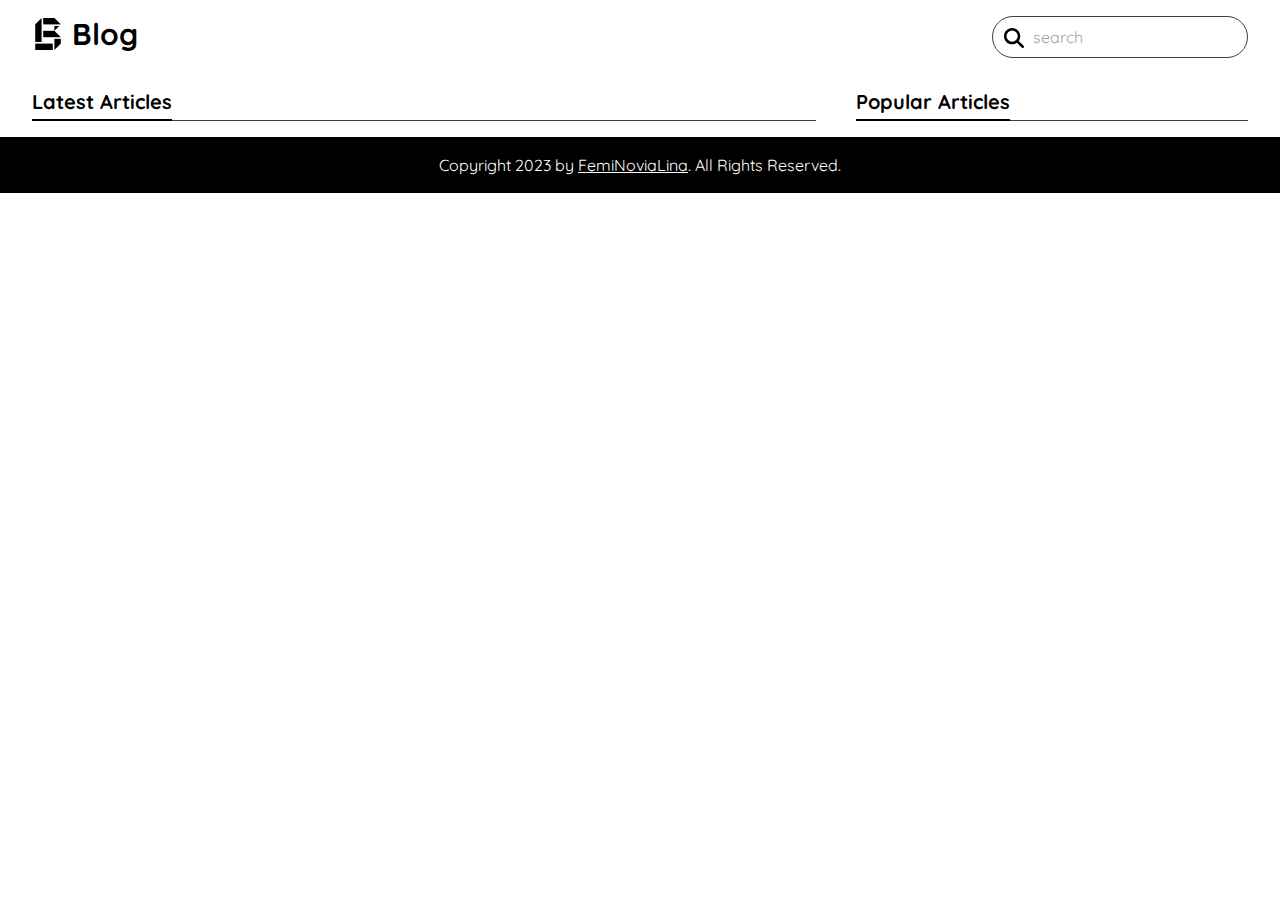
==== index.html @ 63a0fb05 "feat: create index structure" ====
<!DOCTYPE html>
<html lang="en">
<head>
    <meta charset="UTF-8">
    <meta name="viewport" content="width=device-width, initial-scale=1.0">
    <link rel="shortcut icon" href="assets/images/blog.ico" type="image/x-icon">
    <title>Blog</title>
    <link href="assets/styles/style.css" rel="stylesheet">
</head>
<body class="font-sans">
    <header class="sticky w-full px-8 py-4 flex justify-between flex-auto">
        <a href="/index.html" class="flex items-center">
            <img src="assets/images/blog-logo.png" alt="Blog Homepage" class="w-8 mr-2">
            <h1 class="text-3xl font-bold w-full">Blog</h1>
        </a>
        <div class="relative w-64">
            <input class="w-64 border pl-10 pr-6 py-2 rounded-full border-gray-700 absolute top-0 left-0" type="text" name="search" id="search" placeholder="search">
            <img src="assets/images/search.svg" alt="search" class="h-5 w-auto absolute top-3 left-3">
        </div>
    </header>
    <main class="mx-8 my-4 flex gap-x-10">
        <section class="basis-2/3">
            <h2 class="text-xl underline underline-offset-[10px] border-b border-gray-700 py-1 font-bold">Latest Articles</h2>
            <div id="latest"></div>
        </section>
        <aside class="basis-1/3">
            <h2 class="text-xl underline underline-offset-[10px] border-b border-gray-700 py-1 font-bold">Popular Articles</h2>
            <div id="popular"></div>
        </aside>
    </main>
    <footer class="w-full bg-black text-white p-4 text-center">
        Copyright 2023 by <a href="https://github.com/FemiNoviaLina" class="underline">FemiNoviaLina</a>. All Rights Reserved.
    </footer>
</body>
</html>
---- assets/styles/style.css ----
@import url('https://fonts.googleapis.com/css2?family=Quicksand:wght@400;700&display=swap');

/*
! tailwindcss v3.3.2 | MIT License | https://tailwindcss.com
*/

/*
1. Prevent padding and border from affecting element width. (https://github.com/mozdevs/cssremedy/issues/4)
2. Allow adding a border to an element by just adding a border-width. (https://github.com/tailwindcss/tailwindcss/pull/116)
*/

*,
::before,
::after {
  box-sizing: border-box;
  /* 1 */
  border-width: 0;
  /* 2 */
  border-style: solid;
  /* 2 */
  border-color: #e5e7eb;
  /* 2 */
}

::before,
::after {
  --tw-content: '';
}

/*
1. Use a consistent sensible line-height in all browsers.
2. Prevent adjustments of font size after orientation changes in iOS.
3. Use a more readable tab size.
4. Use the user's configured `sans` font-family by default.
5. Use the user's configured `sans` font-feature-settings by default.
6. Use the user's configured `sans` font-variation-settings by default.
*/

html {
  line-height: 1.5;
  /* 1 */
  -webkit-text-size-adjust: 100%;
  /* 2 */
  -moz-tab-size: 4;
  /* 3 */
  -o-tab-size: 4;
     tab-size: 4;
  /* 3 */
  font-family: Quicksand, Arial, sans-serif;
  /* 4 */
  font-feature-settings: normal;
  /* 5 */
  font-variation-settings: normal;
  /* 6 */
}

/*
1. Remove the margin in all browsers.
2. Inherit line-height from `html` so users can set them as a class directly on the `html` element.
*/

body {
  margin: 0;
  /* 1 */
  line-height: inherit;
  /* 2 */
}

/*
1. Add the correct height in Firefox.
2. Correct the inheritance of border color in Firefox. (https://bugzilla.mozilla.org/show_bug.cgi?id=190655)
3. Ensure horizontal rules are visible by default.
*/

hr {
  height: 0;
  /* 1 */
  color: inherit;
  /* 2 */
  border-top-width: 1px;
  /* 3 */
}

/*
Add the correct text decoration in Chrome, Edge, and Safari.
*/

abbr:where([title]) {
  -webkit-text-decoration: underline dotted;
          text-decoration: underline dotted;
}

/*
Remove the default font size and weight for headings.
*/

h1,
h2,
h3,
h4,
h5,
h6 {
  font-size: inherit;
  font-weight: inherit;
}

/*
Reset links to optimize for opt-in styling instead of opt-out.
*/

a {
  color: inherit;
  text-decoration: inherit;
}

/*
Add the correct font weight in Edge and Safari.
*/

b,
strong {
  font-weight: bolder;
}

/*
1. Use the user's configured `mono` font family by default.
2. Correct the odd `em` font sizing in all browsers.
*/

code,
kbd,
samp,
pre {
  font-family: ui-monospace, SFMono-Regular, Menlo, Monaco, Consolas, "Liberation Mono", "Courier New", monospace;
  /* 1 */
  font-size: 1em;
  /* 2 */
}

/*
Add the correct font size in all browsers.
*/

small {
  font-size: 80%;
}

/*
Prevent `sub` and `sup` elements from affecting the line height in all browsers.
*/

sub,
sup {
  font-size: 75%;
  line-height: 0;
  position: relative;
  vertical-align: baseline;
}

sub {
  bottom: -0.25em;
}

sup {
  top: -0.5em;
}

/*
1. Remove text indentation from table contents in Chrome and Safari. (https://bugs.chromium.org/p/chromium/issues/detail?id=999088, https://bugs.webkit.org/show_bug.cgi?id=201297)
2. Correct table border color inheritance in all Chrome and Safari. (https://bugs.chromium.org/p/chromium/issues/detail?id=935729, https://bugs.webkit.org/show_bug.cgi?id=195016)
3. Remove gaps between table borders by default.
*/

table {
  text-indent: 0;
  /* 1 */
  border-color: inherit;
  /* 2 */
  border-collapse: collapse;
  /* 3 */
}

/*
1. Change the font styles in all browsers.
2. Remove the margin in Firefox and Safari.
3. Remove default padding in all browsers.
*/

button,
input,
optgroup,
select,
textarea {
  font-family: inherit;
  /* 1 */
  font-size: 100%;
  /* 1 */
  font-weight: inherit;
  /* 1 */
  line-height: inherit;
  /* 1 */
  color: inherit;
  /* 1 */
  margin: 0;
  /* 2 */
  padding: 0;
  /* 3 */
}

/*
Remove the inheritance of text transform in Edge and Firefox.
*/

button,
select {
  text-transform: none;
}

/*
1. Correct the inability to style clickable types in iOS and Safari.
2. Remove default button styles.
*/

button,
[type='button'],
[type='reset'],
[type='submit'] {
  -webkit-appearance: button;
  /* 1 */
  background-color: transparent;
  /* 2 */
  background-image: none;
  /* 2 */
}

/*
Use the modern Firefox focus style for all focusable elements.
*/

:-moz-focusring {
  outline: auto;
}

/*
Remove the additional `:invalid` styles in Firefox. (https://github.com/mozilla/gecko-dev/blob/2f9eacd9d3d995c937b4251a5557d95d494c9be1/layout/style/res/forms.css#L728-L737)
*/

:-moz-ui-invalid {
  box-shadow: none;
}

/*
Add the correct vertical alignment in Chrome and Firefox.
*/

progress {
  vertical-align: baseline;
}

/*
Correct the cursor style of increment and decrement buttons in Safari.
*/

::-webkit-inner-spin-button,
::-webkit-outer-spin-button {
  height: auto;
}

/*
1. Correct the odd appearance in Chrome and Safari.
2. Correct the outline style in Safari.
*/

[type='search'] {
  -webkit-appearance: textfield;
  /* 1 */
  outline-offset: -2px;
  /* 2 */
}

/*
Remove the inner padding in Chrome and Safari on macOS.
*/

::-webkit-search-decoration {
  -webkit-appearance: none;
}

/*
1. Correct the inability to style clickable types in iOS and Safari.
2. Change font properties to `inherit` in Safari.
*/

::-webkit-file-upload-button {
  -webkit-appearance: button;
  /* 1 */
  font: inherit;
  /* 2 */
}

/*
Add the correct display in Chrome and Safari.
*/

summary {
  display: list-item;
}

/*
Removes the default spacing and border for appropriate elements.
*/

blockquote,
dl,
dd,
h1,
h2,
h3,
h4,
h5,
h6,
hr,
figure,
p,
pre {
  margin: 0;
}

fieldset {
  margin: 0;
  padding: 0;
}

legend {
  padding: 0;
}

ol,
ul,
menu {
  list-style: none;
  margin: 0;
  padding: 0;
}

/*
Prevent resizing textareas horizontally by default.
*/

textarea {
  resize: vertical;
}

/*
1. Reset the default placeholder opacity in Firefox. (https://github.com/tailwindlabs/tailwindcss/issues/3300)
2. Set the default placeholder color to the user's configured gray 400 color.
*/

input::-moz-placeholder, textarea::-moz-placeholder {
  opacity: 1;
  /* 1 */
  color: #9ca3af;
  /* 2 */
}

input::placeholder,
textarea::placeholder {
  opacity: 1;
  /* 1 */
  color: #9ca3af;
  /* 2 */
}

/*
Set the default cursor for buttons.
*/

button,
[role="button"] {
  cursor: pointer;
}

/*
Make sure disabled buttons don't get the pointer cursor.
*/

:disabled {
  cursor: default;
}

/*
1. Make replaced elements `display: block` by default. (https://github.com/mozdevs/cssremedy/issues/14)
2. Add `vertical-align: middle` to align replaced elements more sensibly by default. (https://github.com/jensimmons/cssremedy/issues/14#issuecomment-634934210)
   This can trigger a poorly considered lint error in some tools but is included by design.
*/

img,
svg,
video,
canvas,
audio,
iframe,
embed,
object {
  display: block;
  /* 1 */
  vertical-align: middle;
  /* 2 */
}

/*
Constrain images and videos to the parent width and preserve their intrinsic aspect ratio. (https://github.com/mozdevs/cssremedy/issues/14)
*/

img,
video {
  max-width: 100%;
  height: auto;
}

/* Make elements with the HTML hidden attribute stay hidden by default */

[hidden] {
  display: none;
}

*, ::before, ::after{
  --tw-border-spacing-x: 0;
  --tw-border-spacing-y: 0;
  --tw-translate-x: 0;
  --tw-translate-y: 0;
  --tw-rotate: 0;
  --tw-skew-x: 0;
  --tw-skew-y: 0;
  --tw-scale-x: 1;
  --tw-scale-y: 1;
  --tw-pan-x:  ;
  --tw-pan-y:  ;
  --tw-pinch-zoom:  ;
  --tw-scroll-snap-strictness: proximity;
  --tw-gradient-from-position:  ;
  --tw-gradient-via-position:  ;
  --tw-gradient-to-position:  ;
  --tw-ordinal:  ;
  --tw-slashed-zero:  ;
  --tw-numeric-figure:  ;
  --tw-numeric-spacing:  ;
  --tw-numeric-fraction:  ;
  --tw-ring-inset:  ;
  --tw-ring-offset-width: 0px;
  --tw-ring-offset-color: #fff;
  --tw-ring-color: rgb(59 130 246 / 0.5);
  --tw-ring-offset-shadow: 0 0 #0000;
  --tw-ring-shadow: 0 0 #0000;
  --tw-shadow: 0 0 #0000;
  --tw-shadow-colored: 0 0 #0000;
  --tw-blur:  ;
  --tw-brightness:  ;
  --tw-contrast:  ;
  --tw-grayscale:  ;
  --tw-hue-rotate:  ;
  --tw-invert:  ;
  --tw-saturate:  ;
  --tw-sepia:  ;
  --tw-drop-shadow:  ;
  --tw-backdrop-blur:  ;
  --tw-backdrop-brightness:  ;
  --tw-backdrop-contrast:  ;
  --tw-backdrop-grayscale:  ;
  --tw-backdrop-hue-rotate:  ;
  --tw-backdrop-invert:  ;
  --tw-backdrop-opacity:  ;
  --tw-backdrop-saturate:  ;
  --tw-backdrop-sepia:  ;
}

::backdrop{
  --tw-border-spacing-x: 0;
  --tw-border-spacing-y: 0;
  --tw-translate-x: 0;
  --tw-translate-y: 0;
  --tw-rotate: 0;
  --tw-skew-x: 0;
  --tw-skew-y: 0;
  --tw-scale-x: 1;
  --tw-scale-y: 1;
  --tw-pan-x:  ;
  --tw-pan-y:  ;
  --tw-pinch-zoom:  ;
  --tw-scroll-snap-strictness: proximity;
  --tw-gradient-from-position:  ;
  --tw-gradient-via-position:  ;
  --tw-gradient-to-position:  ;
  --tw-ordinal:  ;
  --tw-slashed-zero:  ;
  --tw-numeric-figure:  ;
  --tw-numeric-spacing:  ;
  --tw-numeric-fraction:  ;
  --tw-ring-inset:  ;
  --tw-ring-offset-width: 0px;
  --tw-ring-offset-color: #fff;
  --tw-ring-color: rgb(59 130 246 / 0.5);
  --tw-ring-offset-shadow: 0 0 #0000;
  --tw-ring-shadow: 0 0 #0000;
  --tw-shadow: 0 0 #0000;
  --tw-shadow-colored: 0 0 #0000;
  --tw-blur:  ;
  --tw-brightness:  ;
  --tw-contrast:  ;
  --tw-grayscale:  ;
  --tw-hue-rotate:  ;
  --tw-invert:  ;
  --tw-saturate:  ;
  --tw-sepia:  ;
  --tw-drop-shadow:  ;
  --tw-backdrop-blur:  ;
  --tw-backdrop-brightness:  ;
  --tw-backdrop-contrast:  ;
  --tw-backdrop-grayscale:  ;
  --tw-backdrop-hue-rotate:  ;
  --tw-backdrop-invert:  ;
  --tw-backdrop-opacity:  ;
  --tw-backdrop-saturate:  ;
  --tw-backdrop-sepia:  ;
}

.static{
  position: static;
}

.absolute{
  position: absolute;
}

.relative{
  position: relative;
}

.sticky{
  position: sticky;
}

.left-0{
  left: 0px;
}

.top-0{
  top: 0px;
}

.left-1{
  left: 0.25rem;
}

.top-1{
  top: 0.25rem;
}

.left-4{
  left: 1rem;
}

.top-4{
  top: 1rem;
}

.left-2{
  left: 0.5rem;
}

.top-2{
  top: 0.5rem;
}

.left-3{
  left: 0.75rem;
}

.top-3{
  top: 0.75rem;
}

.m-4{
  margin: 1rem;
}

.m-6{
  margin: 1.5rem;
}

.m-8{
  margin: 2rem;
}

.mx-8{
  margin-left: 2rem;
  margin-right: 2rem;
}

.my-4{
  margin-top: 1rem;
  margin-bottom: 1rem;
}

.mr-2{
  margin-right: 0.5rem;
}

.flex{
  display: flex;
}

.h-4{
  height: 1rem;
}

.h-6{
  height: 1.5rem;
}

.h-5{
  height: 1.25rem;
}

.w-4{
  width: 1rem;
}

.w-64{
  width: 16rem;
}

.w-8{
  width: 2rem;
}

.w-full{
  width: 100%;
}

.w-auto{
  width: auto;
}

.flex-auto{
  flex: 1 1 auto;
}

.grow{
  flex-grow: 1;
}

.basis-1\/3{
  flex-basis: 33.333333%;
}

.basis-2\/3{
  flex-basis: 66.666667%;
}

.border-spacing-1{
  --tw-border-spacing-x: 0.25rem;
  --tw-border-spacing-y: 0.25rem;
  border-spacing: var(--tw-border-spacing-x) var(--tw-border-spacing-y);
}

.items-center{
  align-items: center;
}

.justify-between{
  justify-content: space-between;
}

.gap-x-2{
  -moz-column-gap: 0.5rem;
       column-gap: 0.5rem;
}

.gap-x-4{
  -moz-column-gap: 1rem;
       column-gap: 1rem;
}

.gap-x-8{
  -moz-column-gap: 2rem;
       column-gap: 2rem;
}

.gap-x-10{
  -moz-column-gap: 2.5rem;
       column-gap: 2.5rem;
}

.rounded-full{
  border-radius: 9999px;
}

.border{
  border-width: 1px;
}

.border-b{
  border-bottom-width: 1px;
}

.border-gray-700{
  --tw-border-opacity: 1;
  border-color: rgb(55 65 81 / var(--tw-border-opacity));
}

.bg-black{
  --tw-bg-opacity: 1;
  background-color: rgb(0 0 0 / var(--tw-bg-opacity));
}

.p-4{
  padding: 1rem;
}

.p-1{
  padding: 0.25rem;
}

.px-6{
  padding-left: 1.5rem;
  padding-right: 1.5rem;
}

.px-8{
  padding-left: 2rem;
  padding-right: 2rem;
}

.py-2{
  padding-top: 0.5rem;
  padding-bottom: 0.5rem;
}

.py-4{
  padding-top: 1rem;
  padding-bottom: 1rem;
}

.py-1{
  padding-top: 0.25rem;
  padding-bottom: 0.25rem;
}

.pl-10{
  padding-left: 2.5rem;
}

.pr-6{
  padding-right: 1.5rem;
}

.text-center{
  text-align: center;
}

.font-sans{
  font-family: Quicksand, Arial, sans-serif;
}

.text-3xl{
  font-size: 1.875rem;
  line-height: 2.25rem;
}

.text-2xl{
  font-size: 1.5rem;
  line-height: 2rem;
}

.text-xl{
  font-size: 1.25rem;
  line-height: 1.75rem;
}

.font-bold{
  font-weight: 700;
}

.text-white{
  --tw-text-opacity: 1;
  color: rgb(255 255 255 / var(--tw-text-opacity));
}

.underline{
  text-decoration-line: underline;
}

.underline-offset-2{
  text-underline-offset: 2px;
}

.underline-offset-4{
  text-underline-offset: 4px;
}

.underline-offset-8{
  text-underline-offset: 8px;
}

.underline-offset-\[10px\]{
  text-underline-offset: 10px;
}
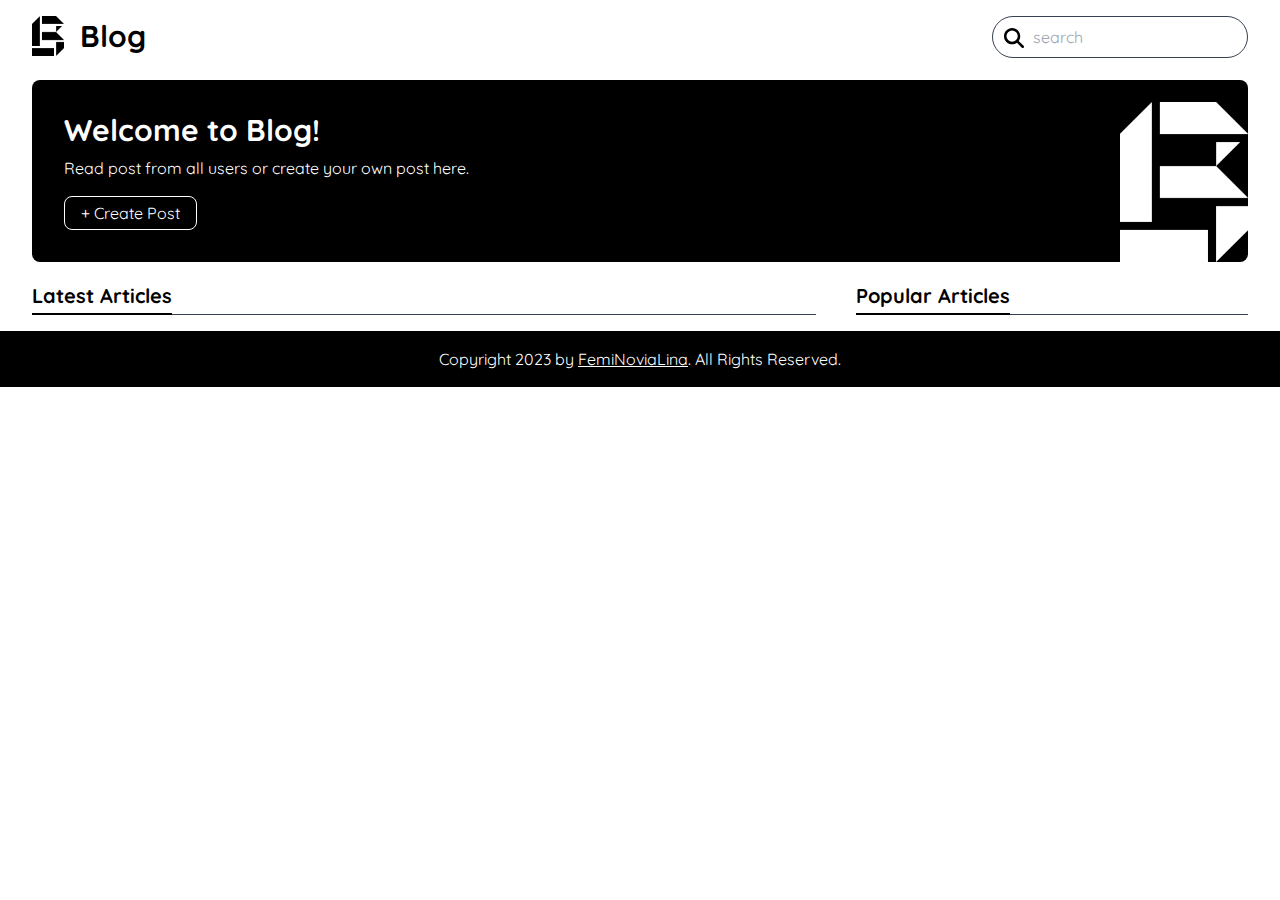
==== commit e9d4afa2: "feat(post): add create post functionality" ====
--- a/index.html
+++ b/index.html
@@ -5,18 +5,26 @@
     <meta name="viewport" content="width=device-width, initial-scale=1.0">
     <link rel="shortcut icon" href="assets/images/blog.ico" type="image/x-icon">
     <title>Blog</title>
-    <link href="assets/styles/style.css" rel="stylesheet">
+    <link href="/assets/styles/style.css" rel="stylesheet">
 </head>
-<body class="font-sans">
-    <header class="sticky w-full px-8 py-4 flex justify-between flex-auto">
-        <a href="/index.html" class="flex items-center">
-            <img src="assets/images/blog-logo.png" alt="Blog Homepage" class="w-8 mr-2">
+<body">
+    <nav class="sticky top-0 w-full px-8 py-4 flex justify-between flex-auto bg-white">
+        <a href="/" class="flex items-center">
+            <img src="/assets/images/blog-logo.png" alt="Blog Homepage" class="w-8 mr-4">
             <h1 class="text-3xl font-bold w-full">Blog</h1>
         </a>
         <div class="relative w-64">
             <input class="w-64 border pl-10 pr-6 py-2 rounded-full border-gray-700 absolute top-0 left-0" type="text" name="search" id="search" placeholder="search">
-            <img src="assets/images/search.svg" alt="search" class="h-5 w-auto absolute top-3 left-3">
+            <img src="/assets/images/search.svg" alt="search" class="h-5 w-auto absolute top-3 left-3">
         </div>
+    </nav>
+    <header class="mx-8 my-2 rounded-lg bg-black text-white flex justify-between">
+        <div class="self-center p-8">
+            <h2 class="text-3xl font-bold mb-2">Welcome to Blog!</h2>
+            <p class="mb-4">Read post from all users or create your own post here.</p>
+            <a href="/post/create"><button class="px-4 py-1 border border-white rounded-lg hover:bg-white hover:text-black transition-all duration-300">+ Create Post</button></a>
+        </div>
+        <img src="/assets/images/blog-logo.png" alt="Blog Logo" class="invert w-32 self-end">
     </header>
     <main class="mx-8 my-4 flex gap-x-10">
         <section class="basis-2/3">
@@ -28,7 +36,7 @@
             <div id="popular"></div>
         </aside>
     </main>
-    <footer class="w-full bg-black text-white p-4 text-center">
+    <footer class="w-full bg-black text-white p-4 text-center relative bottom-0">
         Copyright 2023 by <a href="https://github.com/FemiNoviaLina" class="underline">FemiNoviaLina</a>. All Rights Reserved.
     </footer>
 </body>
--- a/assets/styles/style.css
+++ b/assets/styles/style.css
@@ -524,10 +524,6 @@
   --tw-backdrop-sepia:  ;
 }
 
-.static{
-  position: static;
-}
-
 .absolute{
   position: absolute;
 }
@@ -544,52 +540,65 @@
   left: 0px;
 }
 
+.left-3{
+  left: 0.75rem;
+}
+
 .top-0{
   top: 0px;
 }
 
-.left-1{
-  left: 0.25rem;
-}
-
-.top-1{
-  top: 0.25rem;
-}
-
-.left-4{
-  left: 1rem;
-}
-
-.top-4{
-  top: 1rem;
-}
-
-.left-2{
-  left: 0.5rem;
-}
-
-.top-2{
-  top: 0.5rem;
-}
-
-.left-3{
-  left: 0.75rem;
-}
-
 .top-3{
   top: 0.75rem;
 }
 
-.m-4{
-  margin: 1rem;
-}
-
-.m-6{
-  margin: 1.5rem;
-}
-
-.m-8{
-  margin: 2rem;
+.bottom-0{
+  bottom: 0px;
+}
+
+.top-32{
+  top: 8rem;
+}
+
+.top-20{
+  top: 5rem;
+}
+
+.bottom-20{
+  bottom: 5rem;
+}
+
+.bottom-10{
+  bottom: 2.5rem;
+}
+
+.bottom-5{
+  bottom: 1.25rem;
+}
+
+.bottom-8{
+  bottom: 2rem;
+}
+
+.bottom-6{
+  bottom: 1.5rem;
+}
+
+.bottom-7{
+  bottom: 1.75rem;
+}
+
+.right-10{
+  right: 2.5rem;
+}
+
+.right-32{
+  right: 8rem;
+}
+
+.mx-32{
+  margin-left: 8rem;
+  margin-right: 8rem;
 }
 
 .mx-8{
@@ -597,33 +606,97 @@
   margin-right: 2rem;
 }
 
+.my-2{
+  margin-top: 0.5rem;
+  margin-bottom: 0.5rem;
+}
+
 .my-4{
   margin-top: 1rem;
   margin-bottom: 1rem;
 }
 
+.my-16{
+  margin-top: 4rem;
+  margin-bottom: 4rem;
+}
+
+.my-8{
+  margin-top: 2rem;
+  margin-bottom: 2rem;
+}
+
+.my-auto{
+  margin-top: auto;
+  margin-bottom: auto;
+}
+
+.mb-2{
+  margin-bottom: 0.5rem;
+}
+
+.mb-4{
+  margin-bottom: 1rem;
+}
+
 .mr-2{
   margin-right: 0.5rem;
 }
 
+.mr-4{
+  margin-right: 1rem;
+}
+
+.mb-1{
+  margin-bottom: 0.25rem;
+}
+
+.block{
+  display: block;
+}
+
+.inline-block{
+  display: inline-block;
+}
+
+.inline{
+  display: inline;
+}
+
 .flex{
   display: flex;
 }
 
+.hidden{
+  display: none;
+}
+
+.h-5{
+  height: 1.25rem;
+}
+
+.h-full{
+  height: 100%;
+}
+
+.h-screen{
+  height: 100vh;
+}
+
 .h-4{
   height: 1rem;
 }
 
-.h-6{
-  height: 1.5rem;
-}
-
-.h-5{
-  height: 1.25rem;
-}
-
-.w-4{
-  width: 1rem;
+.h-2{
+  height: 0.5rem;
+}
+
+.h-1{
+  height: 0.25rem;
+}
+
+.w-32{
+  width: 8rem;
 }
 
 .w-64{
@@ -634,22 +707,18 @@
   width: 2rem;
 }
 
+.w-auto{
+  width: auto;
+}
+
 .w-full{
   width: 100%;
 }
 
-.w-auto{
-  width: auto;
-}
-
 .flex-auto{
   flex: 1 1 auto;
 }
 
-.grow{
-  flex-grow: 1;
-}
-
 .basis-1\/3{
   flex-basis: 33.333333%;
 }
@@ -658,33 +727,24 @@
   flex-basis: 66.666667%;
 }
 
-.border-spacing-1{
-  --tw-border-spacing-x: 0.25rem;
-  --tw-border-spacing-y: 0.25rem;
-  border-spacing: var(--tw-border-spacing-x) var(--tw-border-spacing-y);
+.flex-col{
+  flex-direction: column;
+}
+
+.content-center{
+  align-content: center;
 }
 
 .items-center{
   align-items: center;
 }
 
+.justify-center{
+  justify-content: center;
+}
+
 .justify-between{
   justify-content: space-between;
-}
-
-.gap-x-2{
-  -moz-column-gap: 0.5rem;
-       column-gap: 0.5rem;
-}
-
-.gap-x-4{
-  -moz-column-gap: 1rem;
-       column-gap: 1rem;
-}
-
-.gap-x-8{
-  -moz-column-gap: 2rem;
-       column-gap: 2rem;
 }
 
 .gap-x-10{
@@ -692,16 +752,37 @@
        column-gap: 2.5rem;
 }
 
+.self-end{
+  align-self: flex-end;
+}
+
+.self-center{
+  align-self: center;
+}
+
 .rounded-full{
   border-radius: 9999px;
 }
 
+.rounded-lg{
+  border-radius: 0.5rem;
+}
+
+.rounded-md{
+  border-radius: 0.375rem;
+}
+
 .border{
   border-width: 1px;
 }
 
 .border-b{
   border-bottom-width: 1px;
+}
+
+.border-black{
+  --tw-border-opacity: 1;
+  border-color: rgb(0 0 0 / var(--tw-border-opacity));
 }
 
 .border-gray-700{
@@ -709,22 +790,74 @@
   border-color: rgb(55 65 81 / var(--tw-border-opacity));
 }
 
+.border-white{
+  --tw-border-opacity: 1;
+  border-color: rgb(255 255 255 / var(--tw-border-opacity));
+}
+
+.border-gray-500{
+  --tw-border-opacity: 1;
+  border-color: rgb(107 114 128 / var(--tw-border-opacity));
+}
+
+.border-gray-200{
+  --tw-border-opacity: 1;
+  border-color: rgb(229 231 235 / var(--tw-border-opacity));
+}
+
+.border-gray-300{
+  --tw-border-opacity: 1;
+  border-color: rgb(209 213 219 / var(--tw-border-opacity));
+}
+
+.border-gray-400{
+  --tw-border-opacity: 1;
+  border-color: rgb(156 163 175 / var(--tw-border-opacity));
+}
+
+.border-red-500{
+  --tw-border-opacity: 1;
+  border-color: rgb(239 68 68 / var(--tw-border-opacity));
+}
+
 .bg-black{
   --tw-bg-opacity: 1;
   background-color: rgb(0 0 0 / var(--tw-bg-opacity));
 }
 
+.bg-white{
+  --tw-bg-opacity: 1;
+  background-color: rgb(255 255 255 / var(--tw-bg-opacity));
+}
+
+.bg-red-500{
+  --tw-bg-opacity: 1;
+  background-color: rgb(239 68 68 / var(--tw-bg-opacity));
+}
+
+.bg-opacity-50{
+  --tw-bg-opacity: 0.5;
+}
+
+.bg-opacity-10{
+  --tw-bg-opacity: 0.1;
+}
+
+.p-2{
+  padding: 0.5rem;
+}
+
 .p-4{
   padding: 1rem;
 }
 
-.p-1{
-  padding: 0.25rem;
-}
-
-.px-6{
-  padding-left: 1.5rem;
-  padding-right: 1.5rem;
+.p-8{
+  padding: 2rem;
+}
+
+.px-4{
+  padding-left: 1rem;
+  padding-right: 1rem;
 }
 
 .px-8{
@@ -732,6 +865,11 @@
   padding-right: 2rem;
 }
 
+.py-1{
+  padding-top: 0.25rem;
+  padding-bottom: 0.25rem;
+}
+
 .py-2{
   padding-top: 0.5rem;
   padding-bottom: 0.5rem;
@@ -742,11 +880,6 @@
   padding-bottom: 1rem;
 }
 
-.py-1{
-  padding-top: 0.25rem;
-  padding-bottom: 0.25rem;
-}
-
 .pl-10{
   padding-left: 2.5rem;
 }
@@ -757,6 +890,10 @@
 
 .text-center{
   text-align: center;
+}
+
+.align-middle{
+  vertical-align: middle;
 }
 
 .font-sans{
@@ -768,11 +905,6 @@
   line-height: 2.25rem;
 }
 
-.text-2xl{
-  font-size: 1.5rem;
-  line-height: 2rem;
-}
-
 .text-xl{
   font-size: 1.25rem;
   line-height: 1.75rem;
@@ -782,27 +914,63 @@
   font-weight: 700;
 }
 
+.italic{
+  font-style: italic;
+}
+
 .text-white{
   --tw-text-opacity: 1;
   color: rgb(255 255 255 / var(--tw-text-opacity));
 }
 
+.text-red-500{
+  --tw-text-opacity: 1;
+  color: rgb(239 68 68 / var(--tw-text-opacity));
+}
+
 .underline{
   text-decoration-line: underline;
 }
 
-.underline-offset-2{
-  text-underline-offset: 2px;
-}
-
-.underline-offset-4{
-  text-underline-offset: 4px;
-}
-
-.underline-offset-8{
-  text-underline-offset: 8px;
-}
-
 .underline-offset-\[10px\]{
   text-underline-offset: 10px;
+}
+
+.invert{
+  --tw-invert: invert(100%);
+  filter: var(--tw-blur) var(--tw-brightness) var(--tw-contrast) var(--tw-grayscale) var(--tw-hue-rotate) var(--tw-invert) var(--tw-saturate) var(--tw-sepia) var(--tw-drop-shadow);
+}
+
+.transition-all{
+  transition-property: all;
+  transition-timing-function: cubic-bezier(0.4, 0, 0.2, 1);
+  transition-duration: 150ms;
+}
+
+.duration-300{
+  transition-duration: 300ms;
+}
+
+.hover\:cursor-pointer:hover{
+  cursor: pointer;
+}
+
+.hover\:bg-white:hover{
+  --tw-bg-opacity: 1;
+  background-color: rgb(255 255 255 / var(--tw-bg-opacity));
+}
+
+.hover\:bg-black:hover{
+  --tw-bg-opacity: 1;
+  background-color: rgb(0 0 0 / var(--tw-bg-opacity));
+}
+
+.hover\:text-black:hover{
+  --tw-text-opacity: 1;
+  color: rgb(0 0 0 / var(--tw-text-opacity));
+}
+
+.hover\:text-white:hover{
+  --tw-text-opacity: 1;
+  color: rgb(255 255 255 / var(--tw-text-opacity));
 }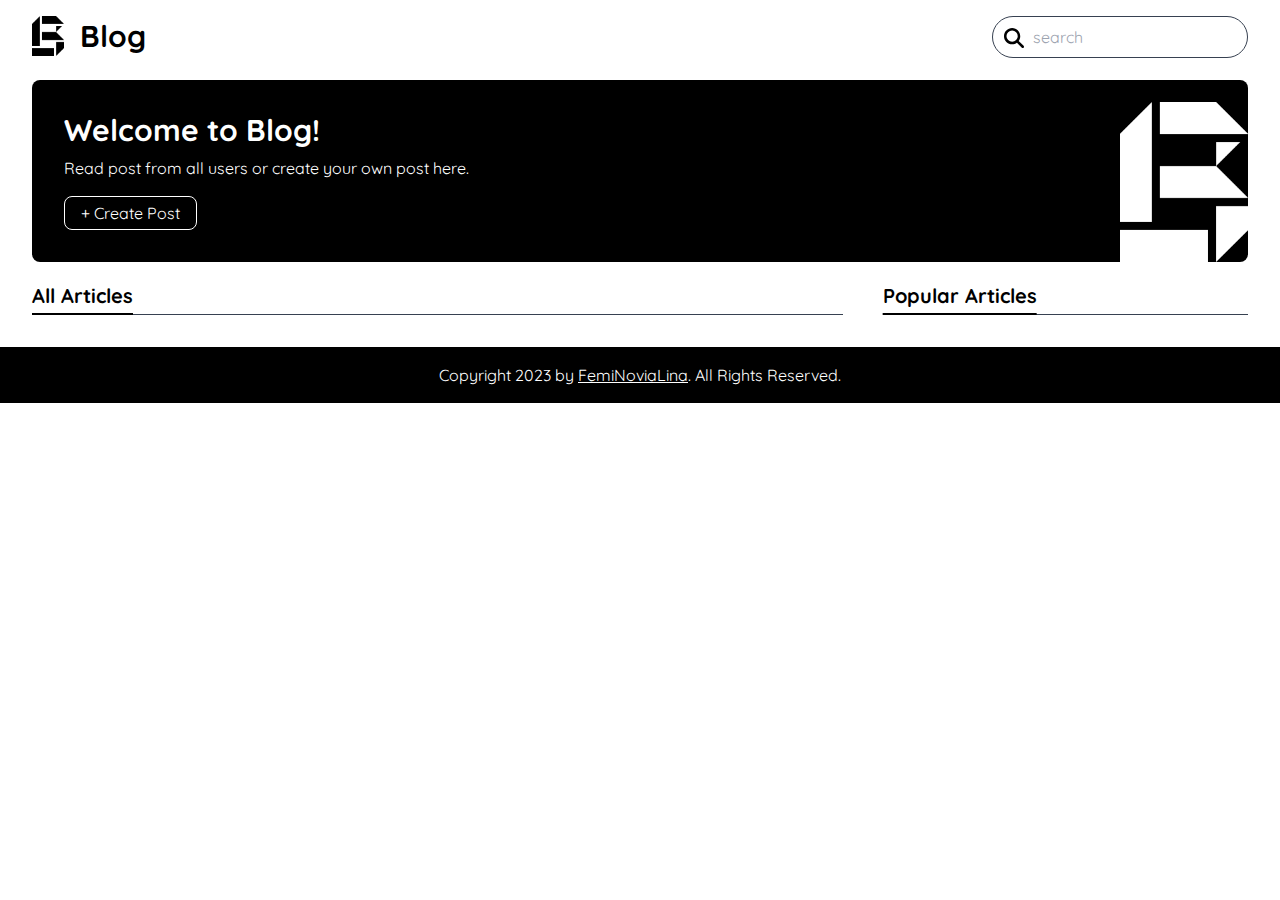
==== commit 938422b4: "feat(home): display blog posts in homepage" ====
--- a/index.html
+++ b/index.html
@@ -27,17 +27,18 @@
         <img src="/assets/images/blog-logo.png" alt="Blog Logo" class="invert w-32 self-end">
     </header>
     <main class="mx-8 my-4 flex gap-x-10">
-        <section class="basis-2/3">
-            <h2 class="text-xl underline underline-offset-[10px] border-b border-gray-700 py-1 font-bold">Latest Articles</h2>
-            <div id="latest"></div>
+        <section class="basis-2/3 shrink-0">
+            <h2 class="text-xl underline underline-offset-[10px] border-b border-gray-700 py-1 font-bold">All Articles</h2>
+            <div id="all" class="grid grid-cols-3 gap-4 mt-4"></div>
         </section>
-        <aside class="basis-1/3">
+        <aside class="basis-1/3 min-w-0">
             <h2 class="text-xl underline underline-offset-[10px] border-b border-gray-700 py-1 font-bold">Popular Articles</h2>
-            <div id="popular"></div>
+            <div id="popular" class="flex flex-col gap-2"></div>
         </aside>
     </main>
     <footer class="w-full bg-black text-white p-4 text-center relative bottom-0">
         Copyright 2023 by <a href="https://github.com/FemiNoviaLina" class="underline">FemiNoviaLina</a>. All Rights Reserved.
     </footer>
+    <script src="script.js"></script>
 </body>
 </html>--- a/assets/styles/style.css
+++ b/assets/styles/style.css
@@ -536,6 +536,10 @@
   position: sticky;
 }
 
+.bottom-0{
+  bottom: 0px;
+}
+
 .left-0{
   left: 0px;
 }
@@ -552,48 +556,12 @@
   top: 0.75rem;
 }
 
-.bottom-0{
-  bottom: 0px;
-}
-
-.top-32{
-  top: 8rem;
-}
-
-.top-20{
-  top: 5rem;
-}
-
-.bottom-20{
-  bottom: 5rem;
-}
-
-.bottom-10{
-  bottom: 2.5rem;
-}
-
-.bottom-5{
-  bottom: 1.25rem;
-}
-
-.bottom-8{
-  bottom: 2rem;
-}
-
-.bottom-6{
-  bottom: 1.5rem;
-}
-
-.bottom-7{
-  bottom: 1.75rem;
-}
-
-.right-10{
-  right: 2.5rem;
-}
-
-.right-32{
-  right: 8rem;
+.z-10{
+  z-index: 10;
+}
+
+.m-2{
+  margin: 0.5rem;
 }
 
 .mx-32{
@@ -616,19 +584,12 @@
   margin-bottom: 1rem;
 }
 
-.my-16{
-  margin-top: 4rem;
+.mb-1{
+  margin-bottom: 0.25rem;
+}
+
+.mb-16{
   margin-bottom: 4rem;
-}
-
-.my-8{
-  margin-top: 2rem;
-  margin-bottom: 2rem;
-}
-
-.my-auto{
-  margin-top: auto;
-  margin-bottom: auto;
 }
 
 .mb-2{
@@ -639,6 +600,10 @@
   margin-bottom: 1rem;
 }
 
+.mb-6{
+  margin-bottom: 1.5rem;
+}
+
 .mr-2{
   margin-right: 0.5rem;
 }
@@ -647,58 +612,114 @@
   margin-right: 1rem;
 }
 
-.mb-1{
-  margin-bottom: 0.25rem;
+.mt-1{
+  margin-top: 0.25rem;
+}
+
+.mt-6{
+  margin-top: 1.5rem;
+}
+
+.mt-8{
+  margin-top: 2rem;
+}
+
+.mt-4{
+  margin-top: 1rem;
+}
+
+.mt-5{
+  margin-top: 1.25rem;
+}
+
+.mt-2{
+  margin-top: 0.5rem;
+}
+
+.mt-3{
+  margin-top: 0.75rem;
+}
+
+.mr-3{
+  margin-right: 0.75rem;
 }
 
 .block{
   display: block;
 }
 
-.inline-block{
-  display: inline-block;
-}
-
-.inline{
-  display: inline;
-}
-
 .flex{
   display: flex;
 }
 
+.grid{
+  display: grid;
+}
+
 .hidden{
   display: none;
 }
 
+.h-1{
+  height: 0.25rem;
+}
+
+.h-32{
+  height: 8rem;
+}
+
 .h-5{
   height: 1.25rem;
 }
 
-.h-full{
-  height: 100%;
-}
-
-.h-screen{
-  height: 100vh;
+.h-3{
+  height: 0.75rem;
+}
+
+.h-2{
+  height: 0.5rem;
 }
 
 .h-4{
   height: 1rem;
 }
 
-.h-2{
-  height: 0.5rem;
-}
-
-.h-1{
-  height: 0.25rem;
+.h-10{
+  height: 2.5rem;
+}
+
+.h-12{
+  height: 3rem;
+}
+
+.max-h-4{
+  max-height: 1rem;
+}
+
+.max-h-3{
+  max-height: 0.75rem;
+}
+
+.max-h-2{
+  max-height: 0.5rem;
+}
+
+.max-h-1{
+  max-height: 0.25rem;
 }
 
 .w-32{
   width: 8rem;
 }
 
+.w-4{
+  width: 1rem;
+}
+
+.w-5{
+  width: 1.25rem;
+}
+
 .w-64{
   width: 16rem;
 }
@@ -715,10 +736,42 @@
   width: 100%;
 }
 
+.w-10{
+  width: 2.5rem;
+}
+
+.w-12{
+  width: 3rem;
+}
+
+.min-w-0{
+  min-width: 0px;
+}
+
+.min-w-\[20\%\]{
+  min-width: 20%;
+}
+
+.min-w-\[15\%\]{
+  min-width: 15%;
+}
+
+.min-w-\[12\%\]{
+  min-width: 12%;
+}
+
 .flex-auto{
   flex: 1 1 auto;
 }
 
+.shrink-0{
+  flex-shrink: 0;
+}
+
+.grow-0{
+  flex-grow: 0;
+}
+
 .basis-1\/3{
   flex-basis: 33.333333%;
 }
@@ -727,24 +780,32 @@
   flex-basis: 66.666667%;
 }
 
+.grid-cols-3{
+  grid-template-columns: repeat(3, minmax(0, 1fr));
+}
+
 .flex-col{
   flex-direction: column;
 }
 
-.content-center{
-  align-content: center;
-}
-
 .items-center{
   align-items: center;
 }
 
-.justify-center{
-  justify-content: center;
-}
-
 .justify-between{
   justify-content: space-between;
+}
+
+.gap-2{
+  gap: 0.5rem;
+}
+
+.gap-4{
+  gap: 1rem;
+}
+
+.gap-3{
+  gap: 0.75rem;
 }
 
 .gap-x-10{
@@ -760,6 +821,18 @@
   align-self: center;
 }
 
+.overflow-hidden{
+  overflow: hidden;
+}
+
+.text-ellipsis{
+  text-overflow: ellipsis;
+}
+
+.whitespace-nowrap{
+  white-space: nowrap;
+}
+
 .rounded-full{
   border-radius: 9999px;
 }
@@ -780,9 +853,9 @@
   border-bottom-width: 1px;
 }
 
-.border-black{
+.border-gray-400{
   --tw-border-opacity: 1;
-  border-color: rgb(0 0 0 / var(--tw-border-opacity));
+  border-color: rgb(156 163 175 / var(--tw-border-opacity));
 }
 
 .border-gray-700{
@@ -790,55 +863,46 @@
   border-color: rgb(55 65 81 / var(--tw-border-opacity));
 }
 
+.border-green-500{
+  --tw-border-opacity: 1;
+  border-color: rgb(34 197 94 / var(--tw-border-opacity));
+}
+
+.border-red-500{
+  --tw-border-opacity: 1;
+  border-color: rgb(239 68 68 / var(--tw-border-opacity));
+}
+
 .border-white{
   --tw-border-opacity: 1;
   border-color: rgb(255 255 255 / var(--tw-border-opacity));
 }
 
-.border-gray-500{
-  --tw-border-opacity: 1;
-  border-color: rgb(107 114 128 / var(--tw-border-opacity));
-}
-
-.border-gray-200{
-  --tw-border-opacity: 1;
-  border-color: rgb(229 231 235 / var(--tw-border-opacity));
-}
-
-.border-gray-300{
-  --tw-border-opacity: 1;
-  border-color: rgb(209 213 219 / var(--tw-border-opacity));
-}
-
-.border-gray-400{
-  --tw-border-opacity: 1;
-  border-color: rgb(156 163 175 / var(--tw-border-opacity));
-}
-
-.border-red-500{
-  --tw-border-opacity: 1;
-  border-color: rgb(239 68 68 / var(--tw-border-opacity));
-}
-
 .bg-black{
   --tw-bg-opacity: 1;
   background-color: rgb(0 0 0 / var(--tw-bg-opacity));
 }
 
+.bg-green-500{
+  --tw-bg-opacity: 1;
+  background-color: rgb(34 197 94 / var(--tw-bg-opacity));
+}
+
+.bg-red-500{
+  --tw-bg-opacity: 1;
+  background-color: rgb(239 68 68 / var(--tw-bg-opacity));
+}
+
+.bg-slate-800{
+  --tw-bg-opacity: 1;
+  background-color: rgb(30 41 59 / var(--tw-bg-opacity));
+}
+
 .bg-white{
   --tw-bg-opacity: 1;
   background-color: rgb(255 255 255 / var(--tw-bg-opacity));
 }
 
-.bg-red-500{
-  --tw-bg-opacity: 1;
-  background-color: rgb(239 68 68 / var(--tw-bg-opacity));
-}
-
-.bg-opacity-50{
-  --tw-bg-opacity: 0.5;
-}
-
 .bg-opacity-10{
   --tw-bg-opacity: 0.1;
 }
@@ -892,12 +956,16 @@
   text-align: center;
 }
 
+.text-right{
+  text-align: right;
+}
+
+.text-justify{
+  text-align: justify;
+}
+
 .align-middle{
   vertical-align: middle;
-}
-
-.font-sans{
-  font-family: Quicksand, Arial, sans-serif;
 }
 
 .text-3xl{
@@ -905,17 +973,63 @@
   line-height: 2.25rem;
 }
 
+.text-4xl{
+  font-size: 2.25rem;
+  line-height: 2.5rem;
+}
+
+.text-lg{
+  font-size: 1.125rem;
+  line-height: 1.75rem;
+}
+
+.text-sm{
+  font-size: 0.875rem;
+  line-height: 1.25rem;
+}
+
 .text-xl{
   font-size: 1.25rem;
   line-height: 1.75rem;
 }
 
+.text-5xl{
+  font-size: 3rem;
+  line-height: 1;
+}
+
+.text-9xl{
+  font-size: 8rem;
+  line-height: 1;
+}
+
+.text-8xl{
+  font-size: 6rem;
+  line-height: 1;
+}
+
+.text-7xl{
+  font-size: 4.5rem;
+  line-height: 1;
+}
+
 .font-bold{
   font-weight: 700;
 }
 
-.italic{
-  font-style: italic;
+.text-gray-500{
+  --tw-text-opacity: 1;
+  color: rgb(107 114 128 / var(--tw-text-opacity));
+}
+
+.text-green-500{
+  --tw-text-opacity: 1;
+  color: rgb(34 197 94 / var(--tw-text-opacity));
+}
+
+.text-red-500{
+  --tw-text-opacity: 1;
+  color: rgb(239 68 68 / var(--tw-text-opacity));
 }
 
 .text-white{
@@ -923,9 +1037,29 @@
   color: rgb(255 255 255 / var(--tw-text-opacity));
 }
 
-.text-red-500{
+.text-gray-700{
   --tw-text-opacity: 1;
-  color: rgb(239 68 68 / var(--tw-text-opacity));
+  color: rgb(55 65 81 / var(--tw-text-opacity));
+}
+
+.text-gray-300{
+  --tw-text-opacity: 1;
+  color: rgb(209 213 219 / var(--tw-text-opacity));
+}
+
+.text-gray-400{
+  --tw-text-opacity: 1;
+  color: rgb(156 163 175 / var(--tw-text-opacity));
+}
+
+.text-gray-600{
+  --tw-text-opacity: 1;
+  color: rgb(75 85 99 / var(--tw-text-opacity));
+}
+
+.text-gray-800{
+  --tw-text-opacity: 1;
+  color: rgb(31 41 55 / var(--tw-text-opacity));
 }
 
 .underline{
@@ -934,6 +1068,14 @@
 
 .underline-offset-\[10px\]{
   text-underline-offset: 10px;
+}
+
+.underline-offset-2{
+  text-underline-offset: 2px;
+}
+
+.opacity-50{
+  opacity: 0.5;
 }
 
 .invert{
@@ -951,18 +1093,23 @@
   transition-duration: 300ms;
 }
 
+.clicked-like {
+  filter: invert(69%) sepia(66%) saturate(7495%) hue-rotate(336deg) brightness(99%) contrast(90%);
+  opacity: 100%;
+}
+
 .hover\:cursor-pointer:hover{
   cursor: pointer;
+}
+
+.hover\:bg-black:hover{
+  --tw-bg-opacity: 1;
+  background-color: rgb(0 0 0 / var(--tw-bg-opacity));
 }
 
 .hover\:bg-white:hover{
   --tw-bg-opacity: 1;
   background-color: rgb(255 255 255 / var(--tw-bg-opacity));
-}
-
-.hover\:bg-black:hover{
-  --tw-bg-opacity: 1;
-  background-color: rgb(0 0 0 / var(--tw-bg-opacity));
 }
 
 .hover\:text-black:hover{
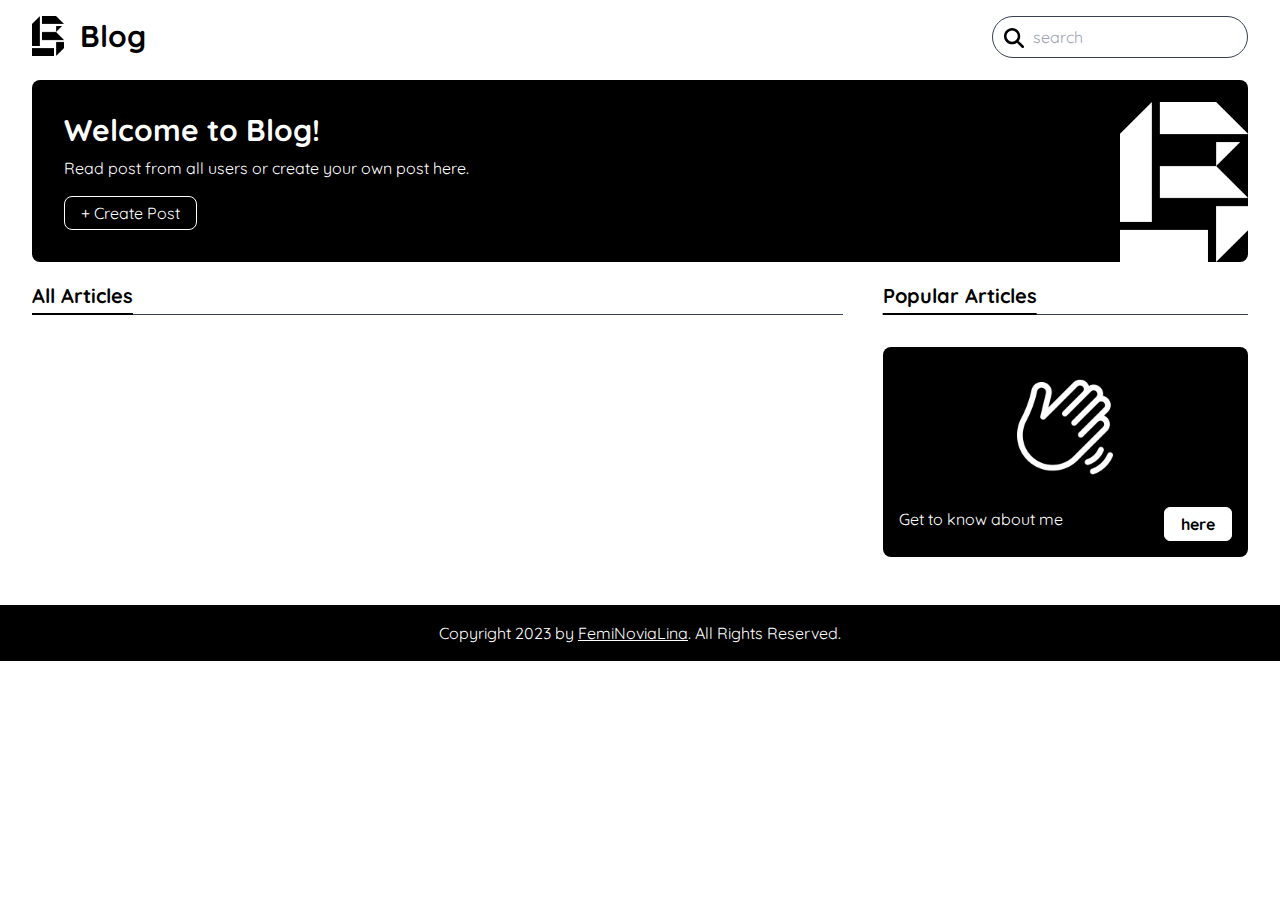
==== commit 3cf66259: "feat(about): add about me section" ====
--- a/index.html
+++ b/index.html
@@ -8,7 +8,7 @@
     <link href="/assets/styles/style.css" rel="stylesheet">
 </head>
 <body">
-    <nav class="sticky top-0 w-full px-8 py-4 flex justify-between flex-auto bg-white">
+    <nav class="sticky top-0 w-full px-8 py-4 flex justify-between flex-auto bg-white z-10">
         <a href="/" class="flex items-center">
             <img src="/assets/images/blog-logo.png" alt="Blog Homepage" class="w-8 mr-4">
             <h1 class="text-3xl font-bold w-full">Blog</h1>
@@ -34,6 +34,13 @@
         <aside class="basis-1/3 min-w-0">
             <h2 class="text-xl underline underline-offset-[10px] border-b border-gray-700 py-1 font-bold">Popular Articles</h2>
             <div id="popular" class="flex flex-col gap-2"></div>
+            <div class="my-8 p-4 bg-black rounded-lg text-white content-center">
+                <img class="mx-auto mt-4 mb-8 invert w-24" src="/assets/images/hello.png" alt="hi">
+                <div class="flex justify-between content-center">
+                    <p>Get to know about me</p>
+                    <a href="/about/"><button class="py-1 px-4 text-black bg-white font-bold border border-white rounded-md hover:bg-black hover:text-white transition-all duration-300">here</button></a>
+                </div>
+            </div>
         </aside>
     </main>
     <footer class="w-full bg-black text-white p-4 text-center relative bottom-0">
--- a/assets/styles/style.css
+++ b/assets/styles/style.css
@@ -556,8 +556,24 @@
   top: 0.75rem;
 }
 
+.right-0{
+  right: 0px;
+}
+
 .z-10{
   z-index: 10;
+}
+
+.m-4{
+  margin: 1rem;
+}
+
+.m-auto{
+  margin: auto;
+}
+
+.m-32{
+  margin: 8rem;
 }
 
 .m-2{
@@ -584,6 +600,31 @@
   margin-bottom: 1rem;
 }
 
+.my-8{
+  margin-top: 2rem;
+  margin-bottom: 2rem;
+}
+
+.mx-auto{
+  margin-left: auto;
+  margin-right: auto;
+}
+
+.mx-16{
+  margin-left: 4rem;
+  margin-right: 4rem;
+}
+
+.mx-40{
+  margin-left: 10rem;
+  margin-right: 10rem;
+}
+
+.my-32{
+  margin-top: 8rem;
+  margin-bottom: 8rem;
+}
+
 .mb-1{
   margin-bottom: 0.25rem;
 }
@@ -608,6 +649,10 @@
   margin-right: 0.5rem;
 }
 
+.mr-3{
+  margin-right: 0.75rem;
+}
+
 .mr-4{
   margin-right: 1rem;
 }
@@ -616,32 +661,24 @@
   margin-top: 0.25rem;
 }
 
-.mt-6{
-  margin-top: 1.5rem;
+.mt-3{
+  margin-top: 0.75rem;
+}
+
+.mt-4{
+  margin-top: 1rem;
 }
 
 .mt-8{
   margin-top: 2rem;
 }
 
-.mt-4{
-  margin-top: 1rem;
-}
-
-.mt-5{
-  margin-top: 1.25rem;
-}
-
-.mt-2{
-  margin-top: 0.5rem;
-}
-
-.mt-3{
-  margin-top: 0.75rem;
-}
-
-.mr-3{
-  margin-right: 0.75rem;
+.mb-8{
+  margin-bottom: 2rem;
+}
+
+.mr-8{
+  margin-right: 2rem;
 }
 
 .block{
@@ -660,10 +697,18 @@
   display: none;
 }
 
+.aspect-\[9\/16\]{
+  aspect-ratio: 9/16;
+}
+
 .h-1{
   height: 0.25rem;
 }
 
+.h-12{
+  height: 3rem;
+}
+
 .h-32{
   height: 8rem;
 }
@@ -672,40 +717,20 @@
   height: 1.25rem;
 }
 
-.h-3{
-  height: 0.75rem;
-}
-
-.h-2{
-  height: 0.5rem;
-}
-
-.h-4{
-  height: 1rem;
-}
-
-.h-10{
-  height: 2.5rem;
-}
-
-.h-12{
-  height: 3rem;
-}
-
-.max-h-4{
-  max-height: 1rem;
-}
-
-.max-h-3{
-  max-height: 0.75rem;
-}
-
-.max-h-2{
-  max-height: 0.5rem;
-}
-
-.max-h-1{
-  max-height: 0.25rem;
+.h-screen{
+  height: 100vh;
+}
+
+.h-full{
+  height: 100%;
+}
+
+.h-auto{
+  height: auto;
+}
+
+.min-h-screen{
+  min-height: 100vh;
 }
 
 .w-32{
@@ -736,26 +761,26 @@
   width: 100%;
 }
 
-.w-10{
-  width: 2.5rem;
-}
-
-.w-12{
-  width: 3rem;
+.w-24{
+  width: 6rem;
+}
+
+.w-40{
+  width: 10rem;
+}
+
+.w-20{
+  width: 5rem;
+}
+
+.w-4\/6{
+  width: 66.666667%;
 }
 
 .min-w-0{
   min-width: 0px;
 }
 
-.min-w-\[20\%\]{
-  min-width: 20%;
-}
-
-.min-w-\[15\%\]{
-  min-width: 15%;
-}
-
 .min-w-\[12\%\]{
   min-width: 12%;
 }
@@ -768,8 +793,8 @@
   flex-shrink: 0;
 }
 
-.grow-0{
-  flex-grow: 0;
+.grow{
+  flex-grow: 1;
 }
 
 .basis-1\/3{
@@ -780,22 +805,58 @@
   flex-basis: 66.666667%;
 }
 
+.basis-3\/4{
+  flex-basis: 75%;
+}
+
+.basis-1\/4{
+  flex-basis: 25%;
+}
+
+.basis-2\/5{
+  flex-basis: 40%;
+}
+
+.basis-3\/5{
+  flex-basis: 60%;
+}
+
 .grid-cols-3{
   grid-template-columns: repeat(3, minmax(0, 1fr));
 }
 
+.grid-cols-2{
+  grid-template-columns: repeat(2, minmax(0, 1fr));
+}
+
+.flex-row{
+  flex-direction: row;
+}
+
 .flex-col{
   flex-direction: column;
 }
 
+.content-center{
+  align-content: center;
+}
+
 .items-center{
   align-items: center;
 }
 
+.justify-center{
+  justify-content: center;
+}
+
 .justify-between{
   justify-content: space-between;
 }
 
+.justify-around{
+  justify-content: space-around;
+}
+
 .gap-2{
   gap: 0.5rem;
 }
@@ -804,8 +865,8 @@
   gap: 1rem;
 }
 
-.gap-3{
-  gap: 0.75rem;
+.gap-5{
+  gap: 1.25rem;
 }
 
 .gap-x-10{
@@ -821,16 +882,16 @@
   align-self: center;
 }
 
+.justify-self-end{
+  justify-self: end;
+}
+
 .overflow-hidden{
   overflow: hidden;
 }
 
 .text-ellipsis{
   text-overflow: ellipsis;
-}
-
-.whitespace-nowrap{
-  white-space: nowrap;
 }
 
 .rounded-full{
@@ -903,10 +964,19 @@
   background-color: rgb(255 255 255 / var(--tw-bg-opacity));
 }
 
+.bg-fuchsia-950{
+  --tw-bg-opacity: 1;
+  background-color: rgb(74 4 78 / var(--tw-bg-opacity));
+}
+
 .bg-opacity-10{
   --tw-bg-opacity: 0.1;
 }
 
+.bg-cover{
+  background-size: cover;
+}
+
 .p-2{
   padding: 0.5rem;
 }
@@ -917,6 +987,10 @@
 
 .p-8{
   padding: 2rem;
+}
+
+.p-3{
+  padding: 0.75rem;
 }
 
 .px-4{
@@ -956,10 +1030,6 @@
   text-align: center;
 }
 
-.text-right{
-  text-align: right;
-}
-
 .text-justify{
   text-align: justify;
 }
@@ -978,6 +1048,11 @@
   line-height: 2.5rem;
 }
 
+.text-8xl{
+  font-size: 6rem;
+  line-height: 1;
+}
+
 .text-lg{
   font-size: 1.125rem;
   line-height: 1.75rem;
@@ -993,28 +1068,12 @@
   line-height: 1.75rem;
 }
 
-.text-5xl{
-  font-size: 3rem;
-  line-height: 1;
-}
-
-.text-9xl{
-  font-size: 8rem;
-  line-height: 1;
-}
-
-.text-8xl{
-  font-size: 6rem;
-  line-height: 1;
-}
-
-.text-7xl{
-  font-size: 4.5rem;
-  line-height: 1;
-}
-
 .font-bold{
   font-weight: 700;
+}
+
+.leading-4{
+  line-height: 1rem;
 }
 
 .text-gray-500{
@@ -1037,41 +1096,37 @@
   color: rgb(255 255 255 / var(--tw-text-opacity));
 }
 
+.text-gray-400{
+  --tw-text-opacity: 1;
+  color: rgb(156 163 175 / var(--tw-text-opacity));
+}
+
+.text-gray-600{
+  --tw-text-opacity: 1;
+  color: rgb(75 85 99 / var(--tw-text-opacity));
+}
+
 .text-gray-700{
   --tw-text-opacity: 1;
   color: rgb(55 65 81 / var(--tw-text-opacity));
 }
 
-.text-gray-300{
-  --tw-text-opacity: 1;
-  color: rgb(209 213 219 / var(--tw-text-opacity));
-}
-
-.text-gray-400{
-  --tw-text-opacity: 1;
-  color: rgb(156 163 175 / var(--tw-text-opacity));
-}
-
-.text-gray-600{
-  --tw-text-opacity: 1;
-  color: rgb(75 85 99 / var(--tw-text-opacity));
-}
-
 .text-gray-800{
   --tw-text-opacity: 1;
   color: rgb(31 41 55 / var(--tw-text-opacity));
 }
 
+.text-black{
+  --tw-text-opacity: 1;
+  color: rgb(0 0 0 / var(--tw-text-opacity));
+}
+
 .underline{
   text-decoration-line: underline;
 }
 
 .underline-offset-\[10px\]{
   text-underline-offset: 10px;
-}
-
-.underline-offset-2{
-  text-underline-offset: 2px;
 }
 
 .opacity-50{
@@ -1102,6 +1157,15 @@
   cursor: pointer;
 }
 
+.hover\:border:hover{
+  border-width: 1px;
+}
+
+.hover\:border-white:hover{
+  --tw-border-opacity: 1;
+  border-color: rgb(255 255 255 / var(--tw-border-opacity));
+}
+
 .hover\:bg-black:hover{
   --tw-bg-opacity: 1;
   background-color: rgb(0 0 0 / var(--tw-bg-opacity));
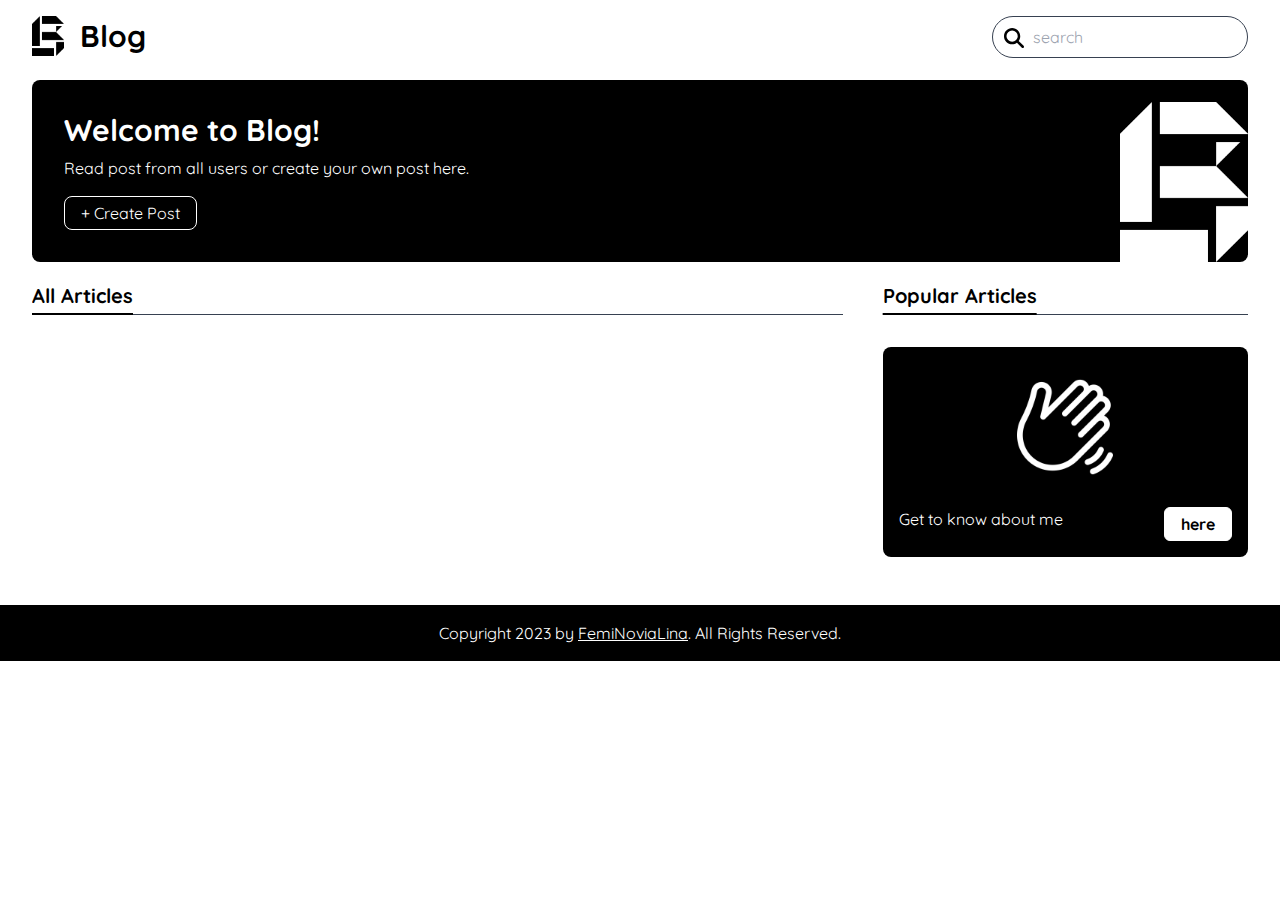
==== commit 02e9033c: "feat: add search functionality" ====
--- a/index.html
+++ b/index.html
@@ -3,7 +3,7 @@
 <head>
     <meta charset="UTF-8">
     <meta name="viewport" content="width=device-width, initial-scale=1.0">
-    <link rel="shortcut icon" href="assets/images/blog.ico" type="image/x-icon">
+    <link rel="shortcut icon" href="/assets/images/blog.ico" type="image/x-icon">
     <title>Blog</title>
     <link href="/assets/styles/style.css" rel="stylesheet">
 </head>
@@ -15,7 +15,7 @@
         </a>
         <div class="relative w-64">
             <input class="w-64 border pl-10 pr-6 py-2 rounded-full border-gray-700 absolute top-0 left-0" type="text" name="search" id="search" placeholder="search">
-            <img src="/assets/images/search.svg" alt="search" class="h-5 w-auto absolute top-3 left-3">
+            <img id="search-button" src="/assets/images/search.svg" alt="search" class="h-5 w-auto absolute top-3 left-3">
         </div>
     </nav>
     <header class="mx-8 my-2 rounded-lg bg-black text-white flex justify-between">
@@ -47,5 +47,6 @@
         Copyright 2023 by <a href="https://github.com/FemiNoviaLina" class="underline">FemiNoviaLina</a>. All Rights Reserved.
     </footer>
     <script src="script.js"></script>
+    <script src="/navbar-script.js"></script>
 </body>
 </html>--- a/assets/styles/style.css
+++ b/assets/styles/style.css
@@ -524,6 +524,10 @@
   --tw-backdrop-sepia:  ;
 }
 
+.fixed{
+  position: fixed;
+}
+
 .absolute{
   position: absolute;
 }
@@ -566,18 +570,6 @@
 
 .m-4{
   margin: 1rem;
-}
-
-.m-auto{
-  margin: auto;
-}
-
-.m-32{
-  margin: 8rem;
-}
-
-.m-2{
-  margin: 0.5rem;
 }
 
 .mx-32{
@@ -585,16 +577,31 @@
   margin-right: 8rem;
 }
 
+.mx-40{
+  margin-left: 10rem;
+  margin-right: 10rem;
+}
+
 .mx-8{
   margin-left: 2rem;
   margin-right: 2rem;
 }
 
+.mx-auto{
+  margin-left: auto;
+  margin-right: auto;
+}
+
 .my-2{
   margin-top: 0.5rem;
   margin-bottom: 0.5rem;
 }
 
+.my-32{
+  margin-top: 8rem;
+  margin-bottom: 8rem;
+}
+
 .my-4{
   margin-top: 1rem;
   margin-bottom: 1rem;
@@ -605,24 +612,9 @@
   margin-bottom: 2rem;
 }
 
-.mx-auto{
-  margin-left: auto;
-  margin-right: auto;
-}
-
-.mx-16{
-  margin-left: 4rem;
-  margin-right: 4rem;
-}
-
-.mx-40{
-  margin-left: 10rem;
-  margin-right: 10rem;
-}
-
-.my-32{
-  margin-top: 8rem;
-  margin-bottom: 8rem;
+.my-1{
+  margin-top: 0.25rem;
+  margin-bottom: 0.25rem;
 }
 
 .mb-1{
@@ -645,6 +637,10 @@
   margin-bottom: 1.5rem;
 }
 
+.mb-8{
+  margin-bottom: 2rem;
+}
+
 .mr-2{
   margin-right: 0.5rem;
 }
@@ -657,6 +653,10 @@
   margin-right: 1rem;
 }
 
+.mr-8{
+  margin-right: 2rem;
+}
+
 .mt-1{
   margin-top: 0.25rem;
 }
@@ -673,12 +673,8 @@
   margin-top: 2rem;
 }
 
-.mb-8{
-  margin-bottom: 2rem;
-}
-
-.mr-8{
-  margin-right: 2rem;
+.mt-2{
+  margin-top: 0.5rem;
 }
 
 .block{
@@ -697,10 +693,6 @@
   display: none;
 }
 
-.aspect-\[9\/16\]{
-  aspect-ratio: 9/16;
-}
-
 .h-1{
   height: 0.25rem;
 }
@@ -717,22 +709,38 @@
   height: 1.25rem;
 }
 
+.h-full{
+  height: 100%;
+}
+
 .h-screen{
   height: 100vh;
 }
 
-.h-full{
-  height: 100%;
-}
-
-.h-auto{
-  height: auto;
+.h-2{
+  height: 0.5rem;
+}
+
+.h-8{
+  height: 2rem;
+}
+
+.h-4{
+  height: 1rem;
+}
+
+.max-h-12{
+  max-height: 3rem;
 }
 
 .min-h-screen{
   min-height: 100vh;
 }
 
+.w-24{
+  width: 6rem;
+}
+
 .w-32{
   width: 8rem;
 }
@@ -761,22 +769,6 @@
   width: 100%;
 }
 
-.w-24{
-  width: 6rem;
-}
-
-.w-40{
-  width: 10rem;
-}
-
-.w-20{
-  width: 5rem;
-}
-
-.w-4\/6{
-  width: 66.666667%;
-}
-
 .min-w-0{
   min-width: 0px;
 }
@@ -793,10 +785,6 @@
   flex-shrink: 0;
 }
 
-.grow{
-  flex-grow: 1;
-}
-
 .basis-1\/3{
   flex-basis: 33.333333%;
 }
@@ -805,14 +793,6 @@
   flex-basis: 66.666667%;
 }
 
-.basis-3\/4{
-  flex-basis: 75%;
-}
-
-.basis-1\/4{
-  flex-basis: 25%;
-}
-
 .basis-2\/5{
   flex-basis: 40%;
 }
@@ -825,14 +805,6 @@
   grid-template-columns: repeat(3, minmax(0, 1fr));
 }
 
-.grid-cols-2{
-  grid-template-columns: repeat(2, minmax(0, 1fr));
-}
-
-.flex-row{
-  flex-direction: row;
-}
-
 .flex-col{
   flex-direction: column;
 }
@@ -845,16 +817,8 @@
   align-items: center;
 }
 
-.justify-center{
-  justify-content: center;
-}
-
 .justify-between{
   justify-content: space-between;
-}
-
-.justify-around{
-  justify-content: space-around;
 }
 
 .gap-2{
@@ -882,14 +846,14 @@
   align-self: center;
 }
 
-.justify-self-end{
-  justify-self: end;
-}
-
 .overflow-hidden{
   overflow: hidden;
 }
 
+.overflow-scroll{
+  overflow: scroll;
+}
+
 .text-ellipsis{
   text-overflow: ellipsis;
 }
@@ -912,6 +876,14 @@
 
 .border-b{
   border-bottom-width: 1px;
+}
+
+.border-t-2{
+  border-top-width: 2px;
+}
+
+.border-t{
+  border-top-width: 1px;
 }
 
 .border-gray-400{
@@ -964,11 +936,6 @@
   background-color: rgb(255 255 255 / var(--tw-bg-opacity));
 }
 
-.bg-fuchsia-950{
-  --tw-bg-opacity: 1;
-  background-color: rgb(74 4 78 / var(--tw-bg-opacity));
-}
-
 .bg-opacity-10{
   --tw-bg-opacity: 0.1;
 }
@@ -987,10 +954,6 @@
 
 .p-8{
   padding: 2rem;
-}
-
-.p-3{
-  padding: 0.75rem;
 }
 
 .px-4{
@@ -1026,6 +989,10 @@
   padding-right: 1.5rem;
 }
 
+.pt-4{
+  padding-top: 1rem;
+}
+
 .text-center{
   text-align: center;
 }
@@ -1068,12 +1035,23 @@
   line-height: 1.75rem;
 }
 
+.text-base{
+  font-size: 1rem;
+  line-height: 1.5rem;
+}
+
 .font-bold{
   font-weight: 700;
 }
 
-.leading-4{
-  line-height: 1rem;
+.text-black{
+  --tw-text-opacity: 1;
+  color: rgb(0 0 0 / var(--tw-text-opacity));
+}
+
+.text-gray-400{
+  --tw-text-opacity: 1;
+  color: rgb(156 163 175 / var(--tw-text-opacity));
 }
 
 .text-gray-500{
@@ -1081,6 +1059,21 @@
   color: rgb(107 114 128 / var(--tw-text-opacity));
 }
 
+.text-gray-600{
+  --tw-text-opacity: 1;
+  color: rgb(75 85 99 / var(--tw-text-opacity));
+}
+
+.text-gray-700{
+  --tw-text-opacity: 1;
+  color: rgb(55 65 81 / var(--tw-text-opacity));
+}
+
+.text-gray-800{
+  --tw-text-opacity: 1;
+  color: rgb(31 41 55 / var(--tw-text-opacity));
+}
+
 .text-green-500{
   --tw-text-opacity: 1;
   color: rgb(34 197 94 / var(--tw-text-opacity));
@@ -1096,31 +1089,6 @@
   color: rgb(255 255 255 / var(--tw-text-opacity));
 }
 
-.text-gray-400{
-  --tw-text-opacity: 1;
-  color: rgb(156 163 175 / var(--tw-text-opacity));
-}
-
-.text-gray-600{
-  --tw-text-opacity: 1;
-  color: rgb(75 85 99 / var(--tw-text-opacity));
-}
-
-.text-gray-700{
-  --tw-text-opacity: 1;
-  color: rgb(55 65 81 / var(--tw-text-opacity));
-}
-
-.text-gray-800{
-  --tw-text-opacity: 1;
-  color: rgb(31 41 55 / var(--tw-text-opacity));
-}
-
-.text-black{
-  --tw-text-opacity: 1;
-  color: rgb(0 0 0 / var(--tw-text-opacity));
-}
-
 .underline{
   text-decoration-line: underline;
 }
@@ -1135,6 +1103,10 @@
 
 .invert{
   --tw-invert: invert(100%);
+  filter: var(--tw-blur) var(--tw-brightness) var(--tw-contrast) var(--tw-grayscale) var(--tw-hue-rotate) var(--tw-invert) var(--tw-saturate) var(--tw-sepia) var(--tw-drop-shadow);
+}
+
+.filter{
   filter: var(--tw-blur) var(--tw-brightness) var(--tw-contrast) var(--tw-grayscale) var(--tw-hue-rotate) var(--tw-invert) var(--tw-saturate) var(--tw-sepia) var(--tw-drop-shadow);
 }
 
@@ -1157,15 +1129,6 @@
   cursor: pointer;
 }
 
-.hover\:border:hover{
-  border-width: 1px;
-}
-
-.hover\:border-white:hover{
-  --tw-border-opacity: 1;
-  border-color: rgb(255 255 255 / var(--tw-border-opacity));
-}
-
 .hover\:bg-black:hover{
   --tw-bg-opacity: 1;
   background-color: rgb(0 0 0 / var(--tw-bg-opacity));
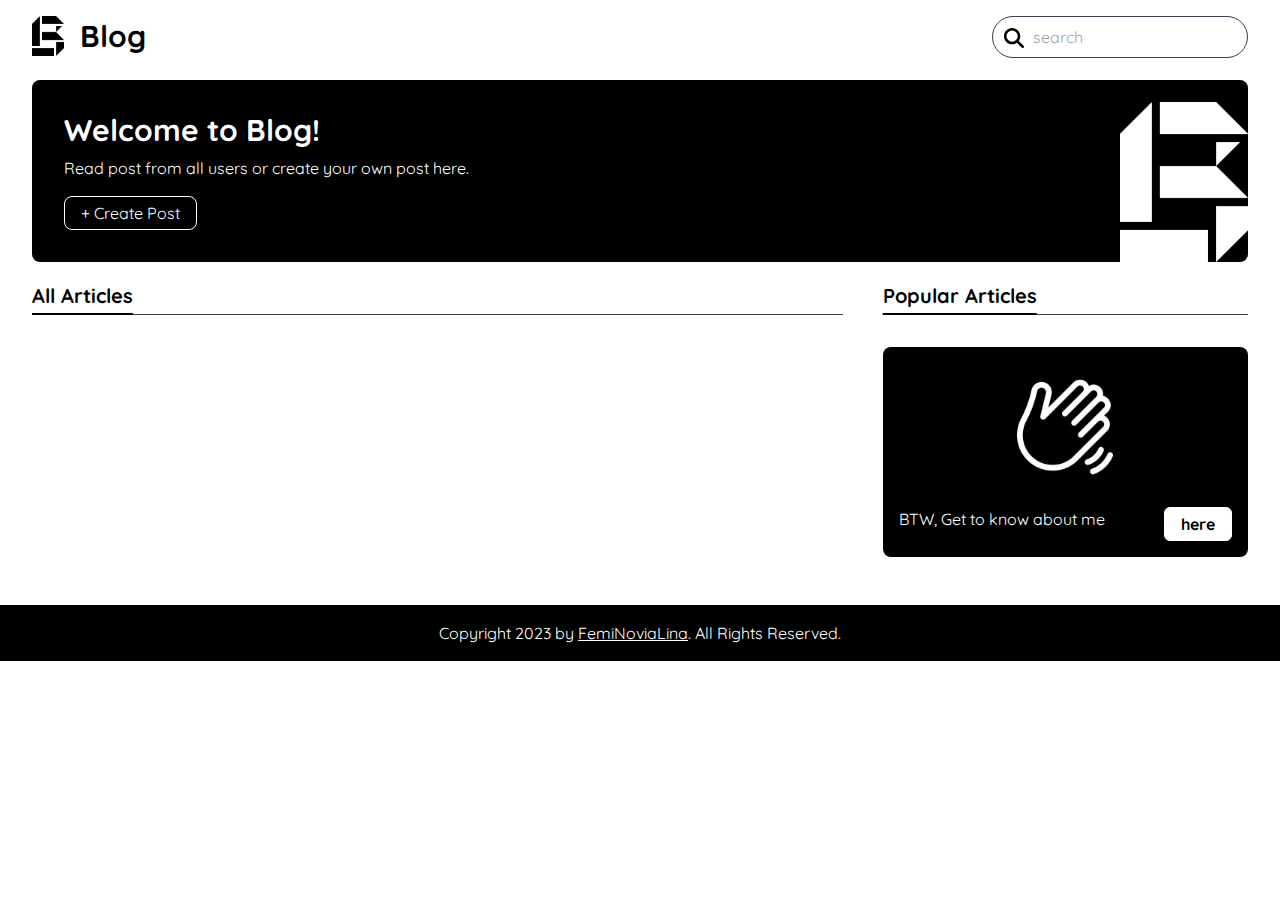
==== commit ce8cb079: "feat(home): made home page responsive" ====
--- a/index.html
+++ b/index.html
@@ -8,36 +8,36 @@
     <link href="/assets/styles/style.css" rel="stylesheet">
 </head>
 <body">
-    <nav class="sticky top-0 w-full px-8 py-4 flex justify-between flex-auto bg-white z-10">
+    <nav class="sticky top-0 w-full px-8 py-4 flex justify-between flex-auto bg-white z-10 max-md:px-4">
         <a href="/" class="flex items-center">
             <img src="/assets/images/blog-logo.png" alt="Blog Homepage" class="w-8 mr-4">
-            <h1 class="text-3xl font-bold w-full">Blog</h1>
+            <h1 class="text-3xl font-bold w-full max-sm:hidden">Blog</h1>
         </a>
         <div class="relative w-64">
             <input class="w-64 border pl-10 pr-6 py-2 rounded-full border-gray-700 absolute top-0 left-0" type="text" name="search" id="search" placeholder="search">
             <img id="search-button" src="/assets/images/search.svg" alt="search" class="h-5 w-auto absolute top-3 left-3">
         </div>
     </nav>
-    <header class="mx-8 my-2 rounded-lg bg-black text-white flex justify-between">
-        <div class="self-center p-8">
+    <header class="mx-8 my-2 rounded-lg bg-black text-white flex justify-between max-md:mx-4">
+        <div class="self-center p-8 max-sm:p-4">
             <h2 class="text-3xl font-bold mb-2">Welcome to Blog!</h2>
             <p class="mb-4">Read post from all users or create your own post here.</p>
             <a href="/post/create"><button class="px-4 py-1 border border-white rounded-lg hover:bg-white hover:text-black transition-all duration-300">+ Create Post</button></a>
         </div>
-        <img src="/assets/images/blog-logo.png" alt="Blog Logo" class="invert w-32 self-end">
+        <img src="/assets/images/blog-logo.png" alt="Blog Logo" class="invert w-32 self-end max-sm:hidden">
     </header>
-    <main class="mx-8 my-4 flex gap-x-10">
+    <main class="mx-8 my-4 flex gap-x-10 max-sm:flex-col-reverse max-md:mx-4">
         <section class="basis-2/3 shrink-0">
             <h2 class="text-xl underline underline-offset-[10px] border-b border-gray-700 py-1 font-bold">All Articles</h2>
-            <div id="all" class="grid grid-cols-3 gap-4 mt-4"></div>
+            <div id="all" class="grid grid-cols-3 gap-4 mt-4 max-sm:grid-cols-1 max-md:grid-cols-2"></div>
         </section>
         <aside class="basis-1/3 min-w-0">
             <h2 class="text-xl underline underline-offset-[10px] border-b border-gray-700 py-1 font-bold">Popular Articles</h2>
             <div id="popular" class="flex flex-col gap-2"></div>
             <div class="my-8 p-4 bg-black rounded-lg text-white content-center">
                 <img class="mx-auto mt-4 mb-8 invert w-24" src="/assets/images/hello.png" alt="hi">
-                <div class="flex justify-between content-center">
-                    <p>Get to know about me</p>
+                <div class="flex justify-between content-center max-md:flex-col">
+                    <p>BTW, Get to know about me</p>
                     <a href="/about/"><button class="py-1 px-4 text-black bg-white font-bold border border-white rounded-md hover:bg-black hover:text-white transition-all duration-300">here</button></a>
                 </div>
             </div>
--- a/assets/styles/style.css
+++ b/assets/styles/style.css
@@ -1147,4 +1147,143 @@
 .hover\:text-white:hover{
   --tw-text-opacity: 1;
   color: rgb(255 255 255 / var(--tw-text-opacity));
+}
+
+@media not all and (min-width: 1024px){
+  .max-lg\:mt-1{
+    margin-top: 0.25rem;
+  }
+
+  .max-lg\:text-6xl{
+    font-size: 3.75rem;
+    line-height: 1;
+  }
+}
+
+@media not all and (min-width: 768px){
+  .max-md\:mx-4{
+    margin-left: 1rem;
+    margin-right: 1rem;
+  }
+
+  .max-md\:mt-2{
+    margin-top: 0.5rem;
+  }
+
+  .max-md\:mt-1{
+    margin-top: 0.25rem;
+  }
+
+  .max-md\:grid-cols-2{
+    grid-template-columns: repeat(2, minmax(0, 1fr));
+  }
+
+  .max-md\:flex-col{
+    flex-direction: column;
+  }
+
+  .max-md\:p-2{
+    padding: 0.5rem;
+  }
+
+  .max-md\:px-4{
+    padding-left: 1rem;
+    padding-right: 1rem;
+  }
+
+  .max-md\:text-5xl{
+    font-size: 3rem;
+    line-height: 1;
+  }
+
+  .max-md\:text-7xl{
+    font-size: 4.5rem;
+    line-height: 1;
+  }
+
+  .max-md\:text-6xl{
+    font-size: 3.75rem;
+    line-height: 1;
+  }
+}
+
+@media not all and (min-width: 640px){
+  .max-sm\:right-0{
+    right: 0px;
+  }
+
+  .max-sm\:-left-0{
+    left: -0px;
+  }
+
+  .max-sm\:order-1{
+    order: 1;
+  }
+
+  .max-sm\:order-2{
+    order: 2;
+  }
+
+  .max-sm\:mx-4{
+    margin-left: 1rem;
+    margin-right: 1rem;
+  }
+
+  .max-sm\:mt-0{
+    margin-top: 0px;
+  }
+
+  .max-sm\:mt-1{
+    margin-top: 0.25rem;
+  }
+
+  .max-sm\:hidden{
+    display: none;
+  }
+
+  .max-sm\:w-40{
+    width: 10rem;
+  }
+
+  .max-sm\:grid-cols-1{
+    grid-template-columns: repeat(1, minmax(0, 1fr));
+  }
+
+  .max-sm\:flex-col{
+    flex-direction: column;
+  }
+
+  .max-sm\:flex-col-reverse{
+    flex-direction: column-reverse;
+  }
+
+  .max-sm\:p-4{
+    padding: 1rem;
+  }
+
+  .max-sm\:px-4{
+    padding-left: 1rem;
+    padding-right: 1rem;
+  }
+
+  .max-sm\:text-5xl{
+    font-size: 3rem;
+    line-height: 1;
+  }
+
+  .max-sm\:text-7xl{
+    font-size: 4.5rem;
+    line-height: 1;
+  }
+
+  .max-sm\:text-6xl{
+    font-size: 3.75rem;
+    line-height: 1;
+  }
+}
+
+@media (min-width: 640px){
+  .sm\:hidden{
+    display: none;
+  }
 }